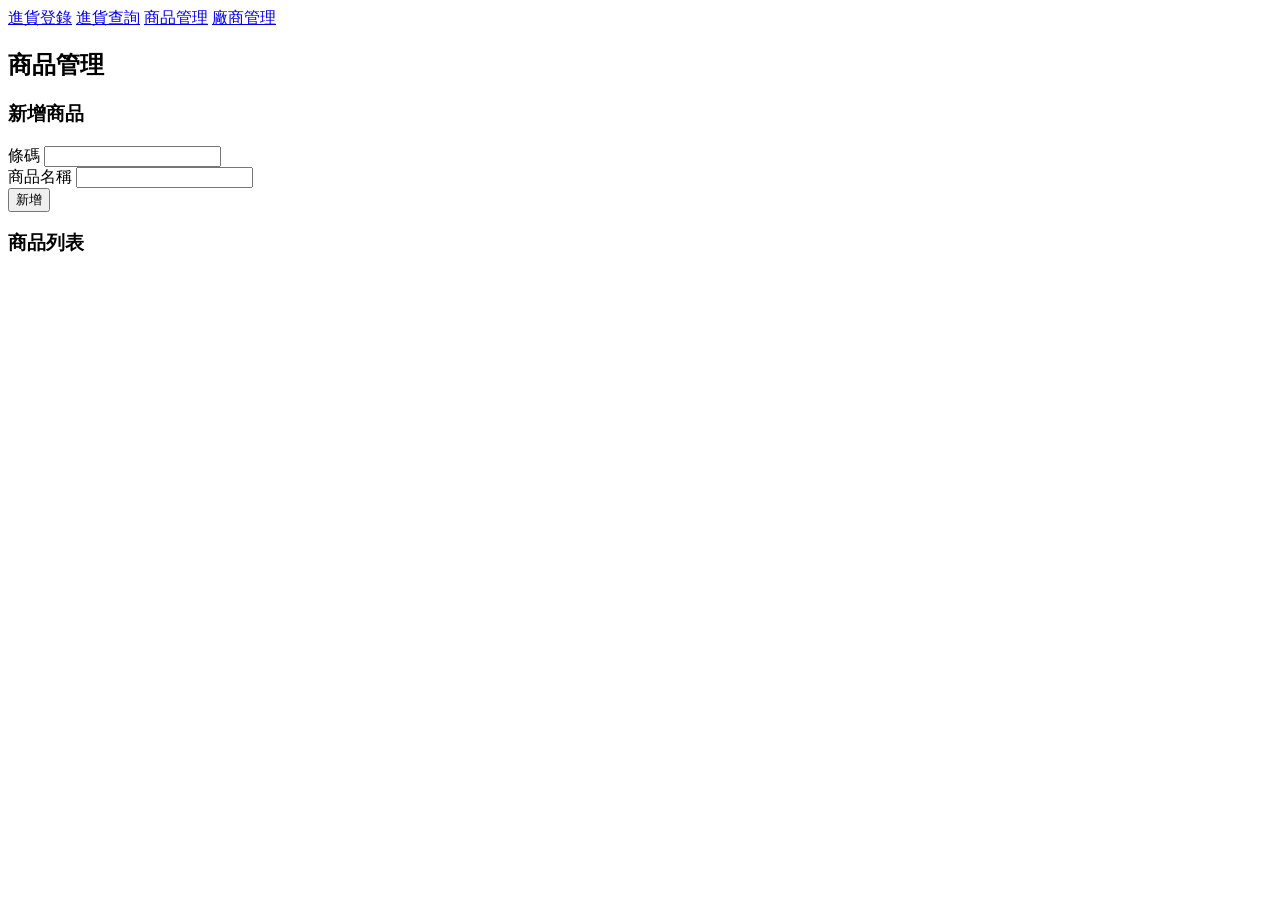
==== src/main/resources/static/product.html @ 4f0f425c "version 0.9.9" ====
<!DOCTYPE HTML>
<html>
    <head>
        <meta charset="UTF-8">
        <title>商品管理</title>

    </head>
    <body>
        <nav>
            <a href="/index.html">進貨登錄</a>
            <a href="/purchase-search.html">進貨查詢</a>
            <a href="/product.html">商品管理</a>
            <a href="/supplier.html">廠商管理</a>
        </nav>
        <h2>商品管理</h2>
        <div class="create-product">
            <h3>新增商品</h3>
            <div class="form-row">
                <label for="barcode">條碼</label>
                <input type="text" id="barcode">
            </div>
            <div class="form-row">
                <label for="name">商品名稱</label>
                <input type="text" id="name">
            </div>
            <button id="createButton">新增</button>
        </div>
        <div id="productList">
            <h3>商品列表</h3>
        </div>

        <script>
            function loadProducts() {
                fetch("/products")
                .then(response => response.json())
                .then(products => {
                    const productList = document.getElementById("productList");
                    productList.innerHTML = "<h3>商品列表</h3>";

                    products.forEach(product => {
                        productList.innerHTML += `
                            <div class="product">
                                <p>
                                    ID：${product.id}<br>
                                    條碼：${product.barcode ?? ""}<br>
                                    商品名稱：${product.name}
                                </p>
                            </div>
                    `});
                })
            }
           loadProducts();

           document.getElementById("createButton").addEventListener("click", function() {
                const barcode = document.getElementById("barcode").value;
                const name = document.getElementById("name").value;
                const request = {
                    barcode: barcode || null,
                    name: name
                };
                fetch("/products", {
                    method: "POST",
                    headers: {
                        "Content-Type": "application/json"
                    },
                    body: JSON.stringify(request)
                })
                .then(response => {
                    if(!response.ok) {
                        throw new Error("新增商品失敗");
                    }
                    return response.json();
                })
                .then(() => {
                    document.getElementById("barcode").value = "";
                    document.getElementById("name").value = "";

                    loadProducts();
                })
                .catch(error => {
                    alert("新增商品失敗");
                    console.error(error);
                })

            })
        </script>
        

    </body>
</html>
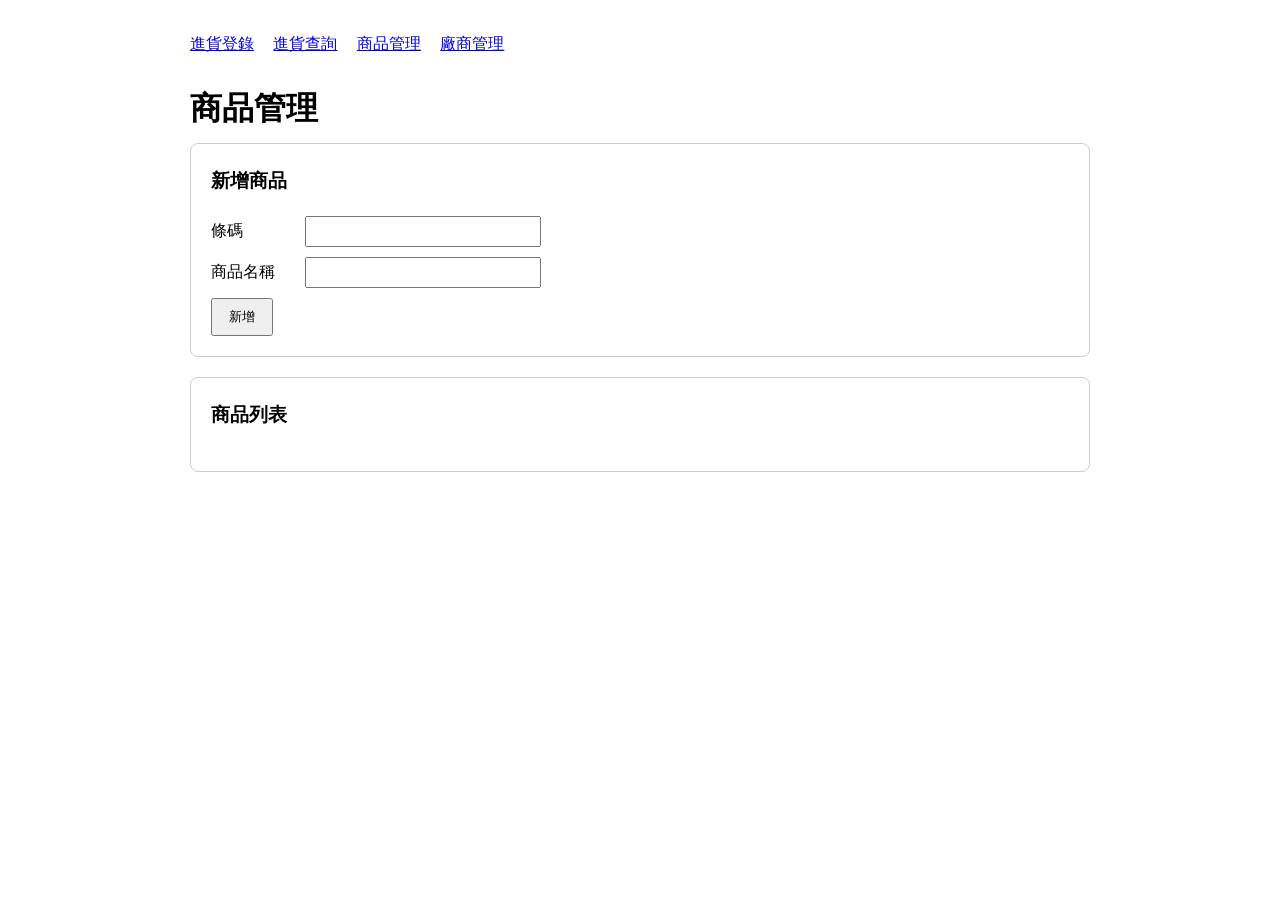
==== commit 80e240a0: "修正空條碼判斷並統一頁面樣式" ====
--- a/src/main/resources/static/product.html
+++ b/src/main/resources/static/product.html
@@ -3,6 +3,68 @@
     <head>
         <meta charset="UTF-8">
         <title>商品管理</title>
+
+        <style>
+        body {
+            font-family: Arial, "Microsoft JhengHei", sans-serif;
+            max-width: 900px;
+            margin: 30px auto;
+            padding: 0 20px;
+            line-height: 1.8;
+        }
+
+        nav {
+            margin-bottom: 20px;
+        }
+
+        nav a {
+            margin-right: 15px;
+        }
+
+        h1 {
+            margin-bottom: 5px;
+        }
+
+        .create-product,
+        #productList {
+            border: 1px solid #ccc;
+            border-radius: 8px;
+            padding: 20px;
+            margin-bottom: 20px;
+        }
+
+        .create-product h3,
+        #productList h3 {
+            margin-top: 0;
+        }
+
+        .form-row {
+            margin-bottom: 10px;
+        }
+
+        .form-row label {
+            display: inline-block;
+            width: 90px;
+        }
+
+        input {
+            padding: 6px;
+            min-width: 220px;
+        }
+
+        button {
+            padding: 8px 16px;
+            margin-right: 8px;
+            cursor: pointer;
+        }
+
+        .product {
+            background-color: #f7f7f7;
+            padding: 10px 15px;
+            border-radius: 6px;
+            margin-bottom: 10px;
+        }
+    </style>
 
     </head>
     <body>
@@ -12,7 +74,7 @@
             <a href="/product.html">商品管理</a>
             <a href="/supplier.html">廠商管理</a>
         </nav>
-        <h2>商品管理</h2>
+        <h1>商品管理</h1>
         <div class="create-product">
             <h3>新增商品</h3>
             <div class="form-row">
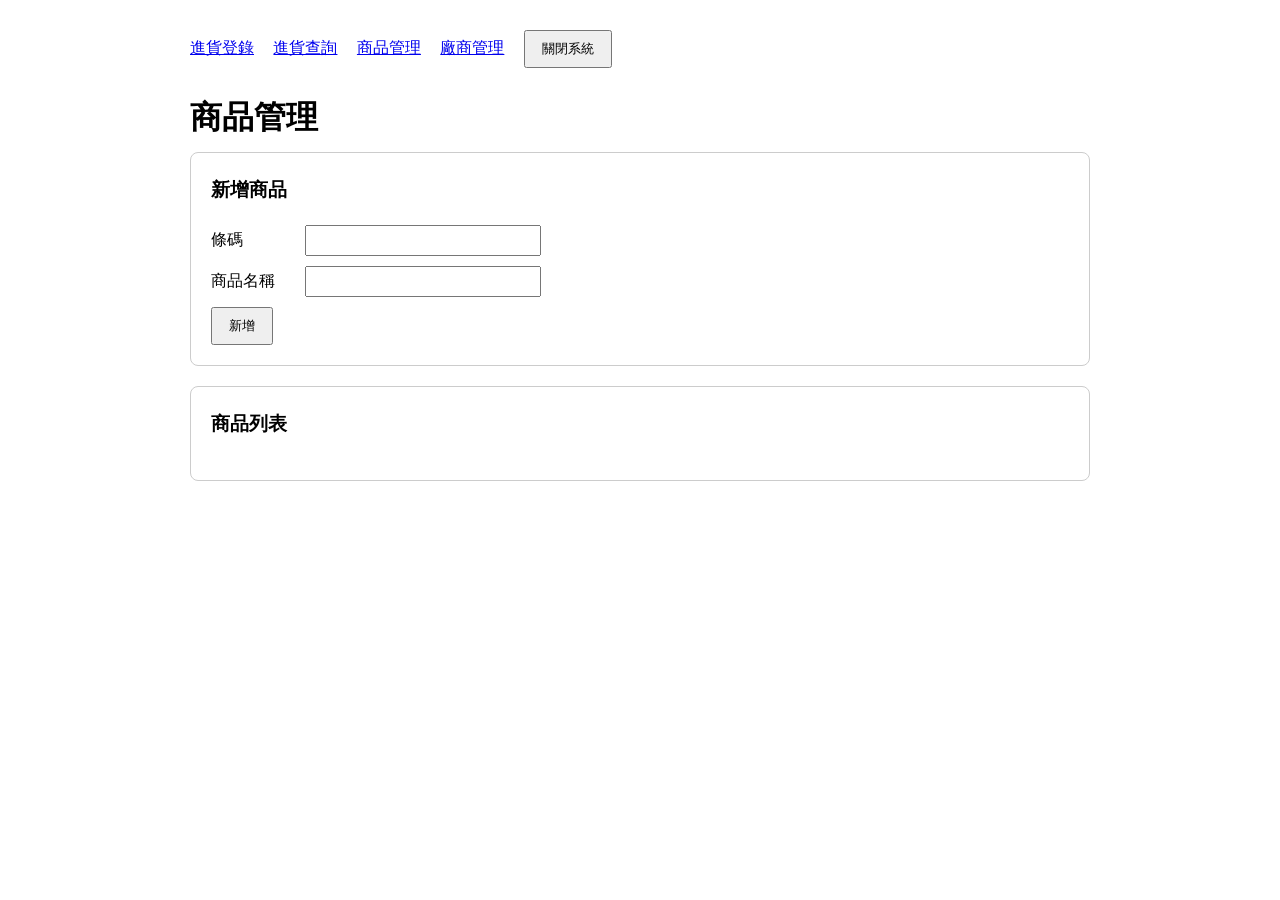
==== commit 49b770ae: "追加關閉系統按鈕" ====
--- a/src/main/resources/static/product.html
+++ b/src/main/resources/static/product.html
@@ -73,6 +73,7 @@
             <a href="/purchase-search.html">進貨查詢</a>
             <a href="/product.html">商品管理</a>
             <a href="/supplier.html">廠商管理</a>
+            <button type="button" onclick="shutdownSystem()">關閉系統</button>
         </nav>
         <h1>商品管理</h1>
         <div class="create-product">
@@ -91,6 +92,7 @@
             <h3>商品列表</h3>
         </div>
 
+        <script src="/js/common.js"></script>
         <script>
             function loadProducts() {
                 fetch("/products")
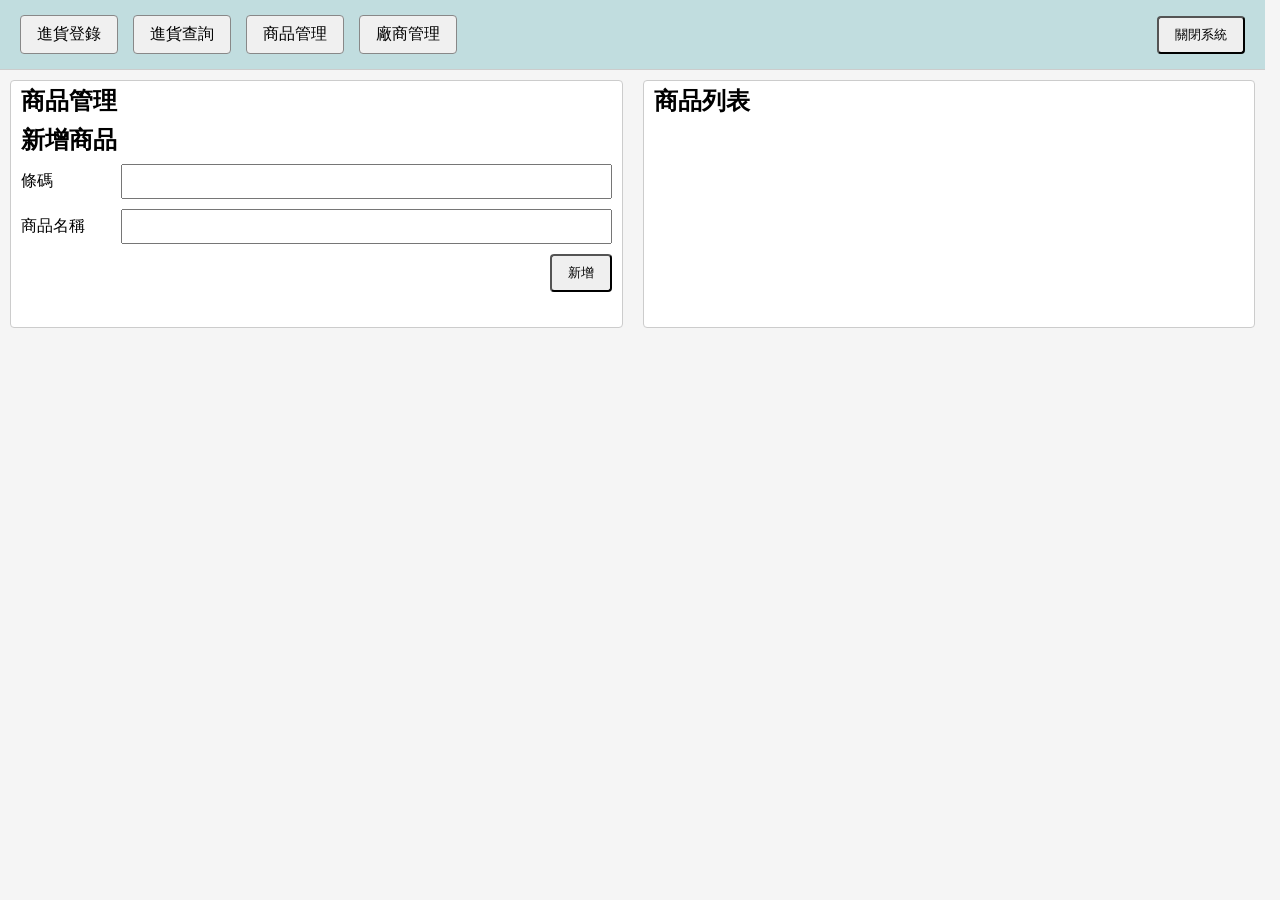
==== commit 25042af0: "-更新UI" ====
--- a/src/main/resources/static/product.html
+++ b/src/main/resources/static/product.html
@@ -5,93 +5,141 @@
         <title>商品管理</title>
 
         <style>
-        body {
-            font-family: Arial, "Microsoft JhengHei", sans-serif;
-            max-width: 900px;
-            margin: 30px auto;
-            padding: 0 20px;
-            line-height: 1.8;
-        }
-
-        nav {
-            margin-bottom: 20px;
-        }
-
-        nav a {
-            margin-right: 15px;
-        }
-
-        h1 {
-            margin-bottom: 5px;
-        }
-
-        .create-product,
-        #productList {
-            border: 1px solid #ccc;
-            border-radius: 8px;
-            padding: 20px;
-            margin-bottom: 20px;
-        }
-
-        .create-product h3,
-        #productList h3 {
-            margin-top: 0;
-        }
-
-        .form-row {
-            margin-bottom: 10px;
-        }
-
-        .form-row label {
-            display: inline-block;
-            width: 90px;
-        }
-
-        input {
-            padding: 6px;
-            min-width: 220px;
-        }
-
-        button {
-            padding: 8px 16px;
-            margin-right: 8px;
-            cursor: pointer;
-        }
-
-        .product {
-            background-color: #f7f7f7;
-            padding: 10px 15px;
-            border-radius: 6px;
-            margin-bottom: 10px;
-        }
-    </style>
-
+            html {
+                scrollbar-gutter: stable;
+            }
+            body {
+                background-color: #f5f5f5;
+                max-width: 1300px;
+                margin: 0 auto;
+                font-family: Arial, "Microsoft JhengHei", sans-serif;
+                line-height: 0.8;
+            }
+            /* top */
+            .top-bar {
+                padding: 15px 20px;
+                border-bottom: 1px solid #ccc;
+                background-color: #c1dddf;
+            }
+            .top-bar nav {
+                display: flex;
+                gap: 15px;
+                align-items: center;
+            }
+            .shutdown-button {
+                margin-left: auto;
+            }
+            .link-button {
+                display: inline-block;
+                padding: 8px 16px;
+                border: 1px solid #888;
+                border-radius: 4px;
+                background-color: #f0f0f0;
+                color: #000;
+                text-decoration: none;
+                line-height: normal;
+            }
+            /* floor */
+            main {
+                display: flex;
+                gap: 20px;
+                margin: 10px;
+            }
+            .input-panel,
+            .result-panel {
+                flex: 1;
+                min-width: 0;
+                border: 1px solid #ccc;
+                padding: 10px;
+                border-radius: 4px;
+                background-color: #fff;
+            }
+            /* left */
+            .input-panel h1 {
+                margin-top: 0;
+            }
+            .form-row {
+                display: flex;
+                align-items: center;
+                margin-bottom: 10px;
+            }
+            .form-row label {
+                width: 100px;
+                flex-shrink: 0;
+            }
+            .form-row input,
+            .form-row select {
+                flex: 1;
+                padding: 8px;
+                box-sizing: border-box;
+            }
+            #createButton {
+                display: block;
+                margin-left: auto;
+            }
+            .section {
+                margin-bottom: 25px;
+            }
+            /* right */
+            .section h2 {
+                margin-top: 0;
+                margin-bottom: 15px;
+            }
+            .product {
+                background-color: #f7f7f7;
+                padding: 1px 10px;
+                border-radius: 6px;
+                margin-bottom: 1px;
+                line-height: 1.0;
+            }
+            /* all Area */
+            button {
+                padding: 8px 16px;
+                cursor: pointer;
+                border-radius: 4px;
+            }
+            
+            @media (max-width: 800px) {
+                main {
+                    flex-direction: column;
+                }
+            }
+        </style>
     </head>
     <body>
-        <nav>
-            <a href="/index.html">進貨登錄</a>
-            <a href="/purchase-search.html">進貨查詢</a>
-            <a href="/product.html">商品管理</a>
-            <a href="/supplier.html">廠商管理</a>
-            <button type="button" onclick="shutdownSystem()">關閉系統</button>
-        </nav>
-        <h1>商品管理</h1>
-        <div class="create-product">
-            <h3>新增商品</h3>
-            <div class="form-row">
-                <label for="barcode">條碼</label>
-                <input type="text" id="barcode">
+        <header class="top-bar">
+             <nav> 
+                <a class="link-button" href="/index.html">進貨登錄</a>
+                <a class="link-button" href="/purchase-search.html">進貨查詢</a>
+                <a class="link-button" href="/product.html">商品管理</a>
+                <a class="link-button" href="/supplier.html">廠商管理</a>
+                <button class="shutdown-button" type="button" onclick="shutdownSystem()">關閉系統</button>
+            </nav>
+        </header>
+    <main>
+        <section class="input-panel">
+            <h1>商品管理</h1>
+            <div class="section">
+                <h2>新增商品</h2>
+                <div class="form-row">
+                    <label for="barcode">條碼</label>
+                    <input type="text" id="barcode">
+                </div>
+                <div class="form-row">
+                    <label for="name">商品名稱</label>
+                    <input type="text" id="name">
+                </div>
+            <button id="createButton">新增</button>
             </div>
-            <div class="form-row">
-                <label for="name">商品名稱</label>
-                <input type="text" id="name">
+        </section>
+        <section class="result-panel">
+            <div class="section">
+                <div id="productList">
+                    <h2>商品列表</h2>
+                </div>
             </div>
-            <button id="createButton">新增</button>
-        </div>
-        <div id="productList">
-            <h3>商品列表</h3>
-        </div>
-
+        </section>
+    </main>
         <script src="/js/common.js"></script>
         <script>
             function loadProducts() {
@@ -99,7 +147,7 @@
                 .then(response => response.json())
                 .then(products => {
                     const productList = document.getElementById("productList");
-                    productList.innerHTML = "<h3>商品列表</h3>";
+                    productList.innerHTML = "<h2>商品列表</h2>";
 
                     products.forEach(product => {
                         productList.innerHTML += `
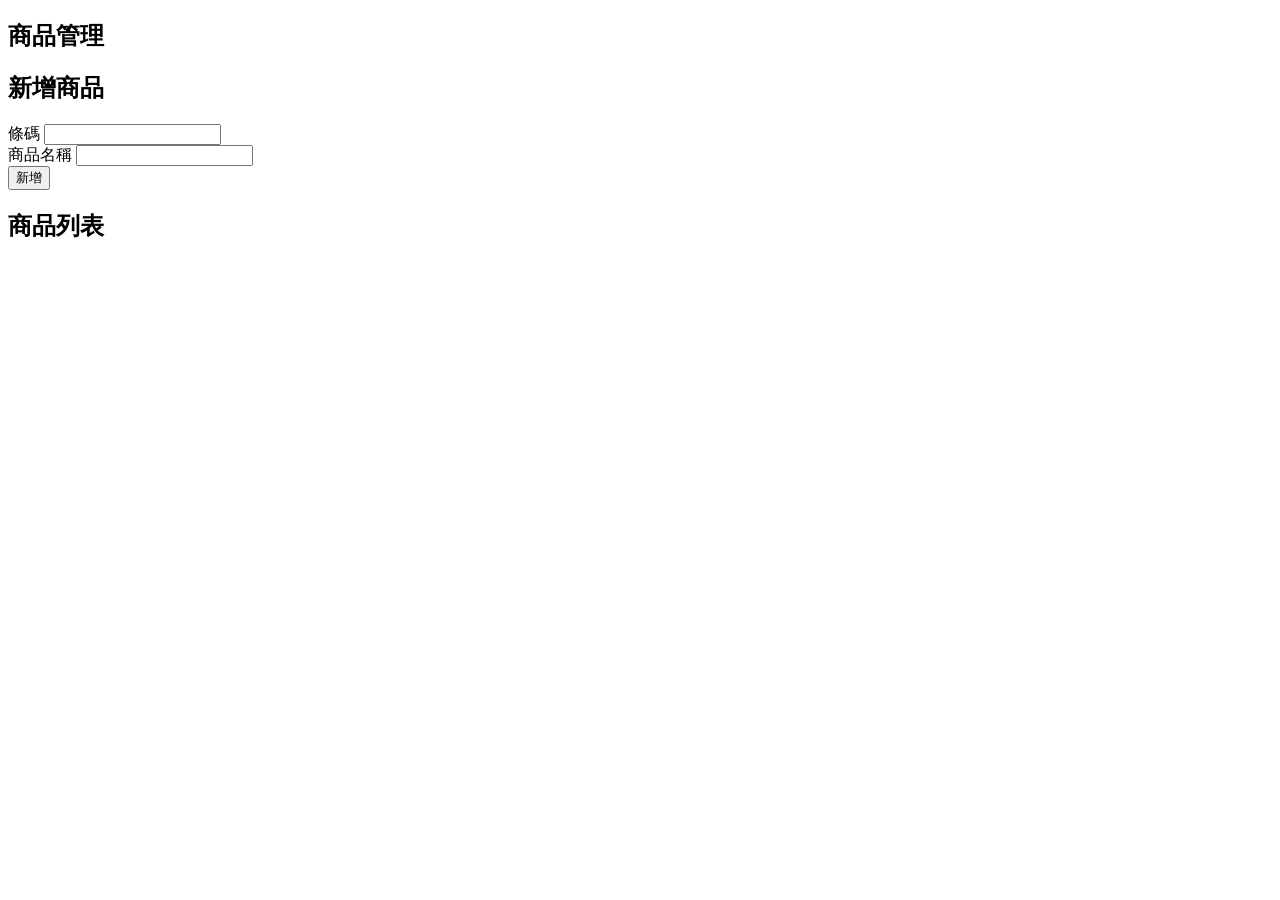
==== commit 2b3843b3: "前端重構完成" ====
--- a/src/main/resources/static/product.html
+++ b/src/main/resources/static/product.html
@@ -1,202 +1,43 @@
 <!DOCTYPE HTML>
-<html>
+<html lang="zh-Hant-TW">
     <head>
         <meta charset="UTF-8">
         <title>商品管理</title>
 
-        <style>
-            html {
-                scrollbar-gutter: stable;
-            }
-            body {
-                background-color: #f5f5f5;
-                max-width: 1300px;
-                margin: 0 auto;
-                font-family: Arial, "Microsoft JhengHei", sans-serif;
-                line-height: 0.8;
-            }
-            /* top */
-            .top-bar {
-                padding: 15px 20px;
-                border-bottom: 1px solid #ccc;
-                background-color: #c1dddf;
-            }
-            .top-bar nav {
-                display: flex;
-                gap: 15px;
-                align-items: center;
-            }
-            .shutdown-button {
-                margin-left: auto;
-            }
-            .link-button {
-                display: inline-block;
-                padding: 8px 16px;
-                border: 1px solid #888;
-                border-radius: 4px;
-                background-color: #f0f0f0;
-                color: #000;
-                text-decoration: none;
-                line-height: normal;
-            }
-            /* floor */
-            main {
-                display: flex;
-                gap: 20px;
-                margin: 10px;
-            }
-            .input-panel,
-            .result-panel {
-                flex: 1;
-                min-width: 0;
-                border: 1px solid #ccc;
-                padding: 10px;
-                border-radius: 4px;
-                background-color: #fff;
-            }
-            /* left */
-            .input-panel h1 {
-                margin-top: 0;
-            }
-            .form-row {
-                display: flex;
-                align-items: center;
-                margin-bottom: 10px;
-            }
-            .form-row label {
-                width: 100px;
-                flex-shrink: 0;
-            }
-            .form-row input,
-            .form-row select {
-                flex: 1;
-                padding: 8px;
-                box-sizing: border-box;
-            }
-            #createButton {
-                display: block;
-                margin-left: auto;
-            }
-            .section {
-                margin-bottom: 25px;
-            }
-            /* right */
-            .section h2 {
-                margin-top: 0;
-                margin-bottom: 15px;
-            }
-            .product {
-                background-color: #f7f7f7;
-                padding: 1px 10px;
-                border-radius: 6px;
-                margin-bottom: 1px;
-                line-height: 1.0;
-            }
-            /* all Area */
-            button {
-                padding: 8px 16px;
-                cursor: pointer;
-                border-radius: 4px;
-            }
+        <link rel="stylesheet" href="/css/common.css">
+        <link rel="stylesheet" href="/css/product.css">
+    </head>
+    
+    <body>
+        <div id="navbar"></div>
+
+        <main>
+            <section class="input-panel">
+                <h1>商品管理</h1>
+                <div class="section">
+                    <h2>新增商品</h2>
+                    <div class="form-row">
+                        <label for="barcode">條碼</label>
+                        <input type="text" id="barcode">
+                    </div>
+                    <div class="form-row">
+                        <label for="name">商品名稱</label>
+                        <input type="text" id="name">
+                    </div>
+                <button id="createButton" class="align-right">新增</button>
+                </div>
+            </section>
             
-            @media (max-width: 800px) {
-                main {
-                    flex-direction: column;
-                }
-            }
-        </style>
-    </head>
-    <body>
-        <header class="top-bar">
-             <nav> 
-                <a class="link-button" href="/index.html">進貨登錄</a>
-                <a class="link-button" href="/purchase-search.html">進貨查詢</a>
-                <a class="link-button" href="/product.html">商品管理</a>
-                <a class="link-button" href="/supplier.html">廠商管理</a>
-                <button class="shutdown-button" type="button" onclick="shutdownSystem()">關閉系統</button>
-            </nav>
-        </header>
-    <main>
-        <section class="input-panel">
-            <h1>商品管理</h1>
-            <div class="section">
-                <h2>新增商品</h2>
-                <div class="form-row">
-                    <label for="barcode">條碼</label>
-                    <input type="text" id="barcode">
+            <section class="result-panel">
+                <div class="section">
+                    <div id="productList">
+                        <h2>商品列表</h2>
+                    </div>
                 </div>
-                <div class="form-row">
-                    <label for="name">商品名稱</label>
-                    <input type="text" id="name">
-                </div>
-            <button id="createButton">新增</button>
-            </div>
-        </section>
-        <section class="result-panel">
-            <div class="section">
-                <div id="productList">
-                    <h2>商品列表</h2>
-                </div>
-            </div>
-        </section>
-    </main>
+            </section>
+        </main>
+
         <script src="/js/common.js"></script>
-        <script>
-            function loadProducts() {
-                fetch("/products")
-                .then(response => response.json())
-                .then(products => {
-                    const productList = document.getElementById("productList");
-                    productList.innerHTML = "<h2>商品列表</h2>";
-
-                    products.forEach(product => {
-                        productList.innerHTML += `
-                            <div class="product">
-                                <p>
-                                    ID：${product.id}<br>
-                                    條碼：${product.barcode ?? ""}<br>
-                                    商品名稱：${product.name}
-                                </p>
-                            </div>
-                    `});
-                })
-            }
-           loadProducts();
-
-           document.getElementById("createButton").addEventListener("click", function() {
-                const barcode = document.getElementById("barcode").value;
-                const name = document.getElementById("name").value;
-                const request = {
-                    barcode: barcode || null,
-                    name: name
-                };
-                fetch("/products", {
-                    method: "POST",
-                    headers: {
-                        "Content-Type": "application/json"
-                    },
-                    body: JSON.stringify(request)
-                })
-                .then(response => {
-                    if(!response.ok) {
-                        throw new Error("新增商品失敗");
-                    }
-                    return response.json();
-                })
-                .then(() => {
-                    document.getElementById("barcode").value = "";
-                    document.getElementById("name").value = "";
-
-                    loadProducts();
-                })
-                .catch(error => {
-                    alert("新增商品失敗");
-                    console.error(error);
-                })
-
-            })
-        </script>
-        
-
+        <script src="/js/product.js"></script>
     </body>
 </html>
